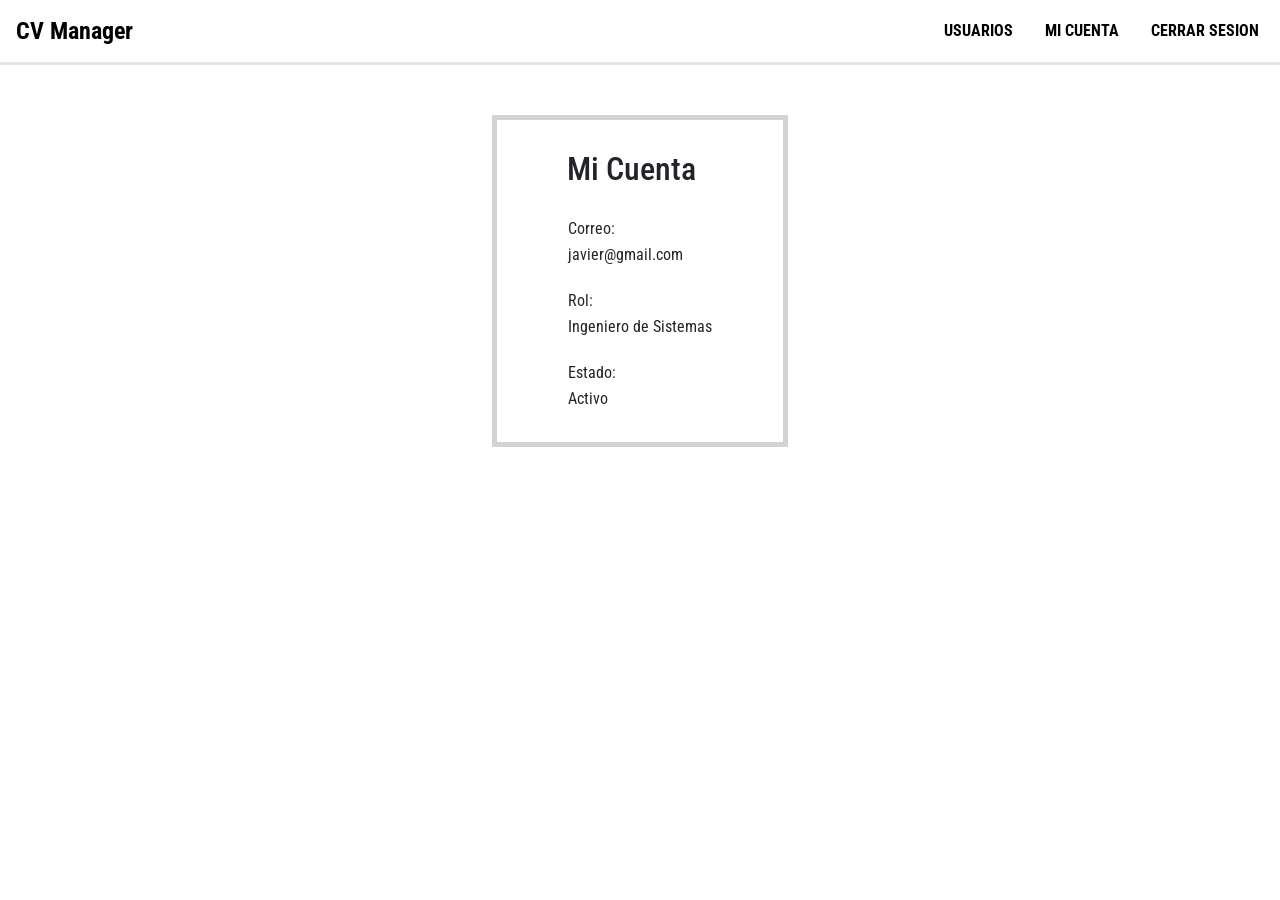
==== administrador/cuenta/cuenta.html @ 20789da8 "primer commit" ====
<html>
    <head>
        <meta charset="utf-8">
        <meta name="viewport" content="width=device-width, initial-scale=1, shrink-to-fit=no">
        <link rel="stylesheet" href="https://stackpath.bootstrapcdn.com/bootstrap/4.4.1/css/bootstrap.min.css" integrity="sha384-Vkoo8x4CGsO3+Hhxv8T/Q5PaXtkKtu6ug5TOeNV6gBiFeWPGFN9MuhOf23Q9Ifjh" crossorigin="anonymous">
        <link rel="stylesheet" href="cuenta.css">
        <link href="https://fonts.googleapis.com/css2?family=Roboto+Condensed&display=swap" rel="stylesheet">
    </head>
    <body>
        <nav class="navbar navbar-light fixed">
            <span class="navbar-brand mb-0 h1">
                <a style = "font-size: 1.5rem;"href="">CV Manager</a>
            </span>
            <div class="row">
                <a class="nav-item nav-link boton-navbar active" href="../usuarios/usuarios.html">USUARIOS</a>
                <a class="nav-item nav-link boton-navbar" href="../administrador/administrador.html">MI CUENTA</a>
                <a class="nav-item nav-link boton-navbar" href="../../login.html">CERRAR SESION</a>
              </div>
          </nav>

          <div class="container" id="micuenta">
            <div class="align-container">
                <form>
                    <div><h2>Mi Cuenta</h2></div>
                    <div>
                        <p>Correo:</p>
                        <p>javier@gmail.com</p>
                    </div>

                    <div>
                        <p>Rol:</p>
                        <p>Ingeniero de Sistemas</p>
                    </div>

                    <div>
                        <p>Estado:</p>
                        <p>Activo</p>
                    </div>                         
                </form> 
            </div>     
          </div>
        
    </body>
</html>
---- administrador/cuenta/cuenta.css ----
* {
  margin: 0;
  font-family: 'Roboto Condensed', sans-serif;
}

.navbar {
  border-bottom: solid rgba(211, 211, 211, 0.61);
  padding-right: 20px;
  -webkit-box-sizing: border-box;
          box-sizing: border-box;
}

.navbar a {
  color: black;
  font-weight: bold;
}

.navbar a:hover {
  text-decoration: underline;
}

body {
  display: -webkit-box;
  display: -ms-flexbox;
  display: flex;
  -webkit-box-orient: vertical;
  -webkit-box-direction: normal;
      -ms-flex-direction: column;
          flex-direction: column;
}

.container {
  -webkit-box-flex: 1;
      -ms-flex-positive: 1;
          flex-grow: 1;
}

.container .align-container {
  display: -webkit-box;
  display: -ms-flexbox;
  display: flex;
  -webkit-box-orient: vertical;
  -webkit-box-direction: normal;
      -ms-flex-flow: column;
          flex-flow: column;
  margin-top: 50px;
}

.container .align-container form {
  padding: 10px 50px 10px 50px;
  border: solid 5px lightgray;
  margin: auto;
}

.container .align-container form div {
  display: -webkit-box;
  display: -ms-flexbox;
  display: flex;
  -webkit-box-orient: vertical;
  -webkit-box-direction: normal;
      -ms-flex-flow: column;
          flex-flow: column;
  margin: 20px;
}

.container .align-container form div p {
  margin: 1px;
}
/*# sourceMappingURL=administrador.css.map */
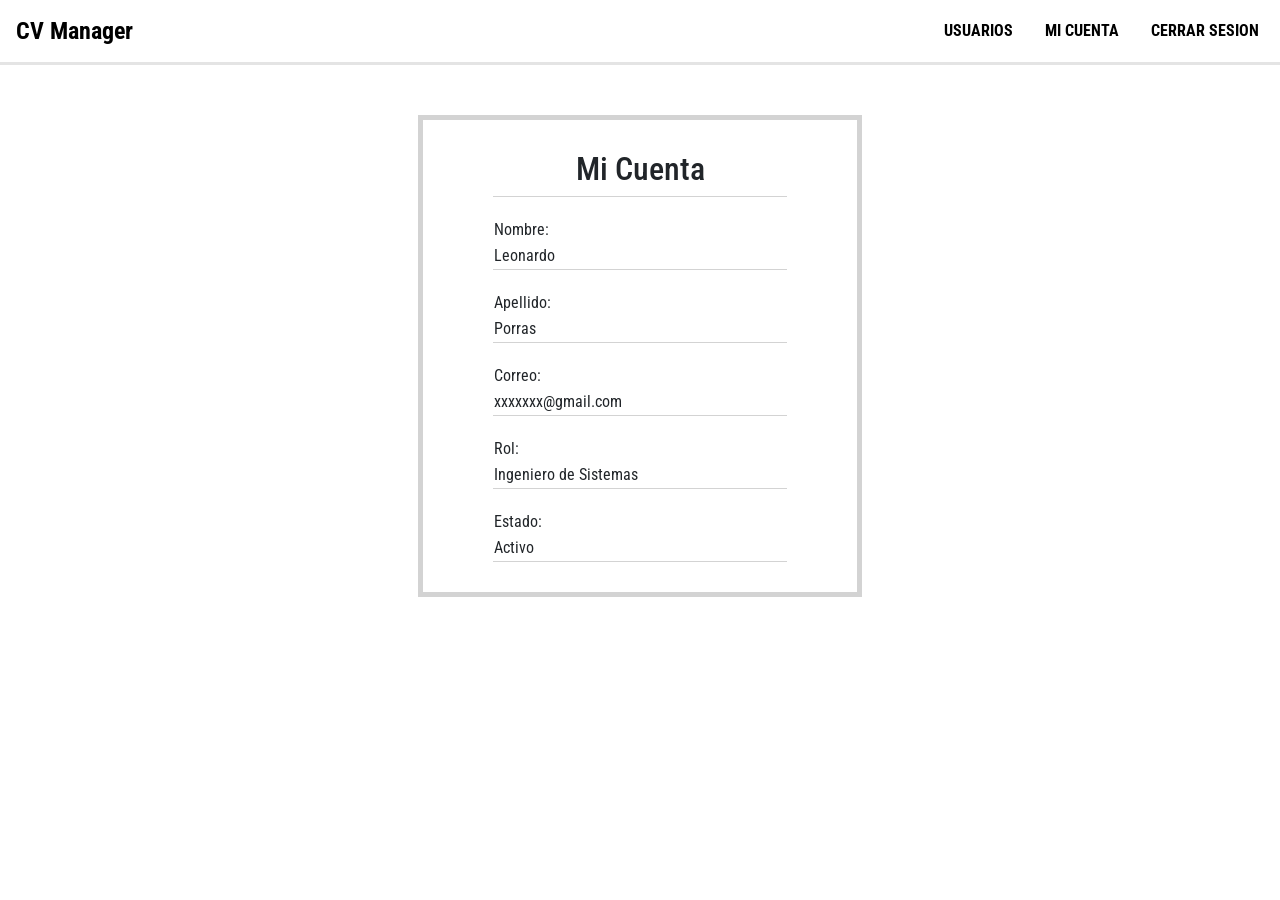
==== commit a6a3fbe1: "nav actualizado" ====
--- a/administrador/cuenta/cuenta.html
+++ b/administrador/cuenta/cuenta.html
@@ -4,6 +4,7 @@
         <meta name="viewport" content="width=device-width, initial-scale=1, shrink-to-fit=no">
         <link rel="stylesheet" href="https://stackpath.bootstrapcdn.com/bootstrap/4.4.1/css/bootstrap.min.css" integrity="sha384-Vkoo8x4CGsO3+Hhxv8T/Q5PaXtkKtu6ug5TOeNV6gBiFeWPGFN9MuhOf23Q9Ifjh" crossorigin="anonymous">
         <link rel="stylesheet" href="cuenta.css">
+        <link rel="stylesheet" href="../../rsrc/nav/nav.css">
         <link href="https://fonts.googleapis.com/css2?family=Roboto+Condensed&display=swap" rel="stylesheet">
     </head>
     <body>
@@ -14,17 +15,28 @@
             <div class="row">
                 <a class="nav-item nav-link boton-navbar active" href="../usuarios/usuarios.html">USUARIOS</a>
                 <a class="nav-item nav-link boton-navbar" href="../administrador/administrador.html">MI CUENTA</a>
-                <a class="nav-item nav-link boton-navbar" href="../../login.html">CERRAR SESION</a>
+                <a class="nav-item nav-link boton-navbar" href="../../index.html">CERRAR SESION</a>
               </div>
           </nav>
 
           <div class="container" id="micuenta">
             <div class="align-container">
                 <form>
-                    <div><h2>Mi Cuenta</h2></div>
+                    <div style="text-align: center;"><h2>Mi Cuenta</h2></div>
+                    <div class="nombre-apellido">
+                        <div>
+                            <p>Nombre:</p>
+                            <p>Leonardo</p>
+                        </div>
+                        <div>
+                            <p>Apellido:</p>
+                            <p>Porras</p>
+                        </div>
+                    </div>
+                    
                     <div>
                         <p>Correo:</p>
-                        <p>javier@gmail.com</p>
+                        <p>xxxxxxx@gmail.com</p>
                     </div>
 
                     <div>
@@ -38,7 +50,6 @@
                     </div>                         
                 </form> 
             </div>     
-          </div>
-        
+          </div>        
     </body>
 </html>
--- a/administrador/cuenta/cuenta.css
+++ b/administrador/cuenta/cuenta.css
@@ -1,24 +1,3 @@
-* {
-  margin: 0;
-  font-family: 'Roboto Condensed', sans-serif;
-}
-
-.navbar {
-  border-bottom: solid rgba(211, 211, 211, 0.61);
-  padding-right: 20px;
-  -webkit-box-sizing: border-box;
-          box-sizing: border-box;
-}
-
-.navbar a {
-  color: black;
-  font-weight: bold;
-}
-
-.navbar a:hover {
-  text-decoration: underline;
-}
-
 body {
   display: -webkit-box;
   display: -ms-flexbox;
@@ -50,9 +29,10 @@
   padding: 10px 50px 10px 50px;
   border: solid 5px lightgray;
   margin: auto;
+  width: 40%;
 }
 
-.container .align-container form div {
+.container .align-container form div:not(.nombre-apellido) {
   display: -webkit-box;
   display: -ms-flexbox;
   display: flex;
@@ -61,9 +41,18 @@
       -ms-flex-flow: column;
           flex-flow: column;
   margin: 20px;
+  border-bottom: solid 1px lightgray;
 }
 
-.container .align-container form div p {
+.container .align-container form div:not(.nombre-apellido) p {
   margin: 1px;
 }
-/*# sourceMappingURL=administrador.css.map */+
+.container .align-container form .nombre-apellido {
+  -webkit-box-orient: horizontal;
+  -webkit-box-direction: normal;
+      -ms-flex-flow: row;
+          flex-flow: row;
+  margin: 0;
+}
+/*# sourceMappingURL=cuenta.css.map */
--- a/rsrc/nav/nav.css
+++ b/rsrc/nav/nav.css
@@ -0,0 +1,21 @@
+* {
+  margin: 0;
+  font-family: 'Roboto Condensed', sans-serif;
+}
+
+.navbar {
+  border-bottom: solid rgba(211, 211, 211, 0.61);
+  padding-right: 20px;
+  -webkit-box-sizing: border-box;
+          box-sizing: border-box;
+}
+
+.navbar a {
+  color: black;
+  font-weight: bold;
+}
+
+.navbar a:hover {
+  text-decoration: underline;
+}
+/*# sourceMappingURL=nav.css.map */
